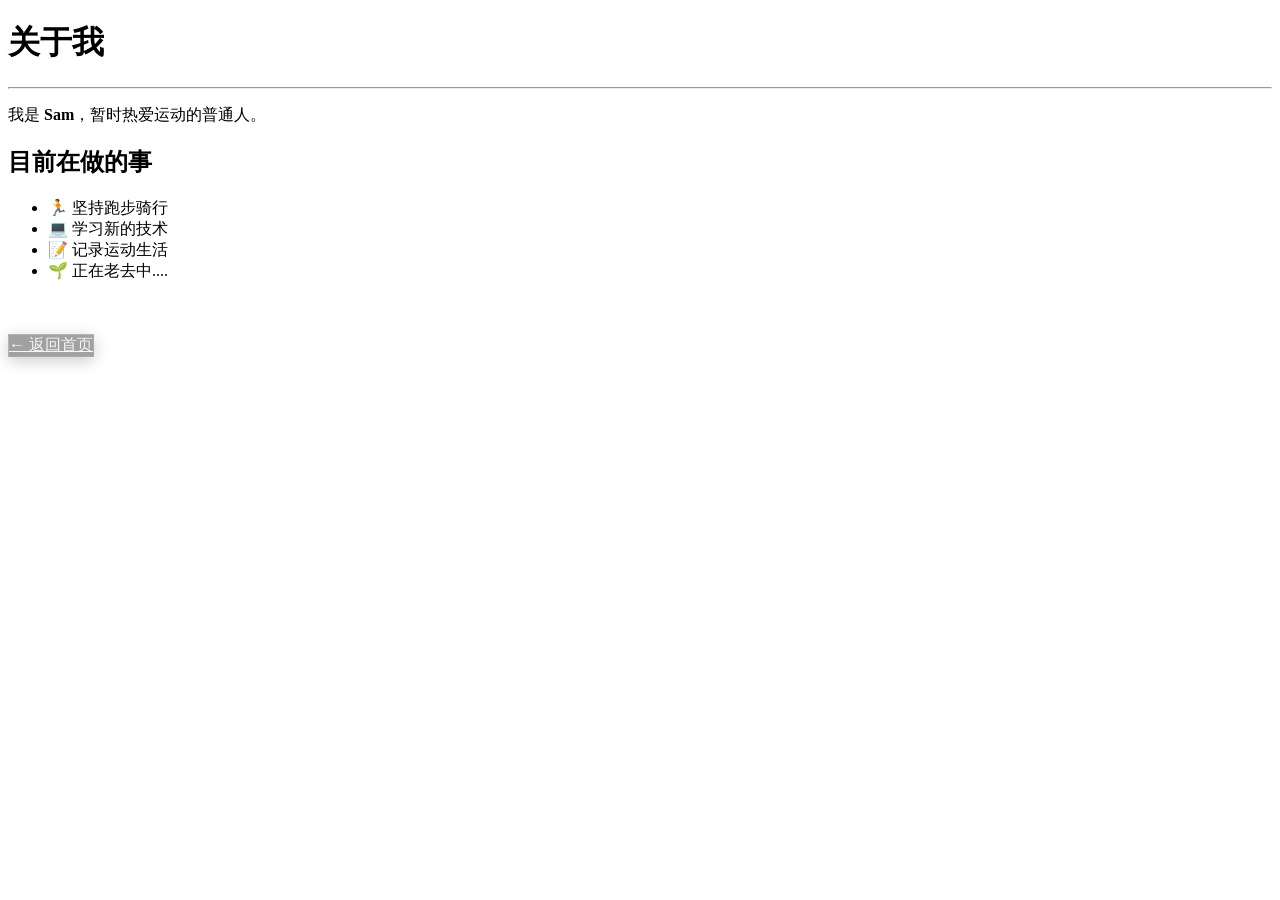
==== about.html @ e9f89d23 "Update website files, workflows, and new pages" ====
<!DOCTYPE html>
<html lang="zh-CN">
<head>
    <meta charset="utf-8">
    <meta http-equiv="X-UA-Compatible" content="IE=edge">
    <meta name="viewport" content="width=device-width, initial-scale=1">
    <meta name="description" content="Sam - 个人简介">
    <title>关于我 - Sam</title>

    <link rel="stylesheet" href="https://cdnjs.cloudflare.com/ajax/libs/font-awesome/6.6.0/css/all.min.css">
    <link rel="stylesheet" type="text/css" href="./assets/css/vno.css">
    <link rel="stylesheet" type="text/css" href="./assets/css/wakatime-theme.css">
    <link rel="icon" href="./favicon.ico">

    <style>
        .social-links {
            display: flex;
            flex-wrap: wrap;
            gap: 12px;
            margin-top: 15px;
        }
        .social-links a {
            display: inline-flex;
            align-items: center;
            gap: 8px;
            padding: 10px 18px;
            color: #fff;
            text-decoration: none;
            background: rgba(255,255,255,0.08);
            border-radius: 8px;
            transition: all 0.3s ease;
        }
        .social-links a:hover {
            background: rgba(255,255,255,0.15);
            transform: translateY(-3px);
        }
        @media (max-width: 768px) {
            .social-links a {
                padding: 12px 20px;
                flex: 1;
                justify-content: center;
            }
        }
    </style>
</head>

<body>
    <div class="panel-cover" id="panel">
        <div class="panel-main">
            <div class="panel-main__inner panel-inverted">
                <div class="panel-main__content">

                    <h1 class="panel-cover__title iUp">关于我</h1>
                    <hr class="panel-cover__divider iUp" />

                    <div class="about-content iUp">
                        <p>我是 <strong>Sam</strong>，暂时热爱运动的普通人。</p>
                        <h2>目前在做的事</h2>
                        <ul>
                            <li>🏃 坚持跑步骑行</li>
                            <li>💻 学习新的技术</li>
                            <li>📝 记录运动生活</li>
                            <li>🌱 正在老去中....</li>
                        </ul>
<div class="social-links"> 
    <a href="https://github.com/sam579736/" title="GitHub" target="_blank" rel="noopener noreferrer"> <i class="fa-brands fa-github fa-lg"></i></a>
    <a href="https://x.com/samxwordone" target="_blank" rel="noopener noreferrer"><i class="fa-brands fa-x-twitter"></i></a>
    <a href="https://t.me/sam579736" target="_blank" rel="noopener noreferrer"><i class="fa-brands fa-telegram"></i></a>
    <a href="https://wa.me/qr/XKTKGVBDPCMCJ1" target="_blank" rel="noopener noreferrer"><i class="fa-brands fa-whatsapp"></i></a>
    <a href="https://ww.facebook.com/sam579736" target="_blank" rel="noopener noreferrer"><i class="fa-brands fa-facebook"></i></a>
    <a href="https://www.instagram.com/samisgmcc" target="_blank" rel="noopener noreferrer"><i class="fa-brands fa-instagram"></i></a>
    <a href="http://wpa.qq.com/msgrd?v=3&uin=579736&site=qq&menu=yes" target="_blank" rel="noopener noreferrer"><i class="fa-brands fa-qq"></i></a>
    <a href="https://www.kdocs.cn/l/cgbhH6VFXrf4" target="_blank" rel="noopener noreferrer"><i class="fa-brands fa-leanpub"></i></a>   
    <a href="https://www.reddit.com/r/sam579736" target="_blank" rel="noopener noreferrer"><i class="fa-brands fa-reddit"></i></a>
    <a href="mailto:579736#qq.com" onclick="this.href = this.href.replace('#', '@')" title="发送邮件"><i class="fa-solid fa-envelope"></i></a>
</div>
                    </div>

                    <div class="back-home iUp">
                        <a href="/" class="blog-button">← 返回首页</a>
                    </div>

                </div>
            </div>
            <div class="panel-cover--overlay cover-slate"></div>
        </div>
    </div>

    <!-- 引入 JS 文件 -->
    <script type="text/javascript" src="./assets/js/main.js"></script>
    <!-- <script type="text/javascript" src="./assets/js/theme-loader.js"></script> -->

    <!-- 手动触发背景切换（关键修复） -->
    <script>
        window.addEventListener('load', function() {
            // 强制执行主题加载
            if (typeof loadConfig === 'function') {
                loadConfig();
            } else if (window.WAKATIME_CONFIG) {
                applyTheme(window.WAKATIME_CONFIG);
            }
            console.log('🎨 关于页面背景切换已触发');
        });
    </script>
</body>
</html>
---- assets/css/wakatime-theme.css ----
/* WakaTime Theme Styles - Refined Glassmorphism Version */

/* Theme Color Variable (Injected by JS) */
:root {
  --wakatime-theme-color: #ffffff;
}

/* 1. Avatar Glow: Dynamic Pulse based on Energy */
.js-avatar {
  transition: all 0.5s ease;
  border: 2px solid transparent; /* Prepare for border transition */
  border-radius: 50%; /* Ensure circular border */
}

/* Fix for square shadow issue */
.ih-item.circle .img {
  border-radius: 50% !important;
  box-shadow: none !important; /* Remove any existing box shadow from wrapper */
  background: transparent !important; /* Remove any background color */
}

.ih-item.circle {
  box-shadow: none !important;
  background: transparent !important;
}

.js-avatar.glowing {
  border-color: rgba(255, 255, 255, 0.2);
  box-shadow: 0 0 var(--glow-size, 20px) var(--wakatime-theme-color);
  animation: pulse var(--pulse-speed, 2s) ease-in-out infinite;
  border-radius: 50%; /* Ensure glow follows circle */
}

@keyframes pulse {
  0%, 100% {
    box-shadow: 0 0 15px var(--wakatime-theme-color);
    transform: scale(1);
  }
  50% {
    box-shadow: 0 0 25px var(--wakatime-theme-color);
    transform: scale(1.02);
  }
}

/* 2. Status Widget: Glassmorphism Capsule */
.wakatime-status {
  position: fixed;
  bottom: 25px;
  right: 25px;
  z-index: 1000;
  
  /* Glassmorphism Base */
  background: rgba(20, 20, 20, 0.4); /* Darker, neutral base */
  backdrop-filter: blur(12px);
  -webkit-backdrop-filter: blur(12px);
  border: 1px solid rgba(255, 255, 255, 0.1);
  border-left: 1px solid rgba(255, 255, 255, 0.2);
  border-top: 1px solid rgba(255, 255, 255, 0.2);
  box-shadow: 0 8px 32px 0 rgba(0, 0, 0, 0.3);
  
  /* Shape & Spacing */
  padding: 8px 16px;
  border-radius: 30px;
  
  /* Typography */
  font-family: -apple-system, BlinkMacSystemFont, "Segoe UI", Roboto, "Helvetica Neue", Arial, sans-serif;
  font-size: 13px;
  color: rgba(255, 255, 255, 0.9);
  letter-spacing: 0.5px;
  
  /* Transition */
  transition: all 0.4s cubic-bezier(0.25, 0.8, 0.25, 1);
  cursor: default;
}

/* Hover Effect for Widget */
.wakatime-status:hover {
  background: rgba(30, 30, 30, 0.6);
  border-color: var(--wakatime-theme-color);
  box-shadow: 0 8px 32px 0 rgba(0, 0, 0, 0.4), 0 0 10px var(--wakatime-theme-color);
  transform: translateY(-2px);
}

/* Status Content Layout */
.wt-status {
  display: flex;
  align-items: center;
  gap: 8px;
}

/* Emoji Styling */
.wt-emoji {
  font-size: 16px;
  filter: drop-shadow(0 0 5px rgba(0,0,0,0.5));
}

/* Text Highlight */
.wt-text {
  font-weight: 500;
  text-shadow: 0 1px 2px rgba(0,0,0,0.5);
}

/* 3. Navigation Buttons: Glassmorphism */
.blog-button {
  /* Glassmorphism Base */
  background: rgba(20, 20, 20, 0.4);
  backdrop-filter: blur(12px);
  -webkit-backdrop-filter: blur(12px);
  border: 1px solid rgba(255, 255, 255, 0.1);
  border-left: 1px solid rgba(255, 255, 255, 0.2);
  border-top: 1px solid rgba(255, 255, 255, 0.2);
  box-shadow: 0 4px 16px 0 rgba(0, 0, 0, 0.2);
  
  /* Reset/Override existing styles */
  color: rgba(255, 255, 255, 0.9);
  text-shadow: none;
  transition: all 0.3s cubic-bezier(0.25, 0.8, 0.25, 1);
  
  /* Ensure consistent spacing */
  display: inline-block;
}

/* Fix for profile picture link button (which also has class .blog-button) */
.ih-item.circle .blog-button {
  background: transparent !important;
  backdrop-filter: none !important;
  border: none !important;
  box-shadow: none !important;
  padding: 0 !important;
  margin: 0 !important;
  display: block !important;
  width: 100%;
  height: 100%;
  border-radius: 50%; /* Ensure it follows circle shape */
}

/* Button Accents (Hover) - Unified with Status Widget */
.navigation__item .blog-button:hover,
.btn-mobile-menu__icon:hover {
  background: rgba(30, 30, 30, 0.6);
  /* Keep text color white, only add glow */
  color: rgba(255, 255, 255, 0.95) !important;
  border-color: var(--wakatime-theme-color) !important;
  /* Add colored shadow glow */
  box-shadow: 0 8px 32px 0 rgba(0, 0, 0, 0.4), 0 0 10px var(--wakatime-theme-color);
  transform: translateY(-2px);
  opacity: 1;
}

/* Social Icons Hover - Keep original behavior but match glow */
.navigation__item a:not(.blog-button):hover {
  color: var(--wakatime-theme-color) !important;
  text-shadow: 0 0 8px var(--wakatime-theme-color);
  background: transparent !important;
  box-shadow: none !important;
  transform: translateY(-2px);
}

/* Exclude the profile picture button from hover effects */
.ih-item.circle .blog-button:hover {
  background: transparent !important;
  box-shadow: none !important;
  transform: none !important;
}

/* 4. Subtitle Accent (Subtle) */
.panel-cover__subtitle {
  transition: color 0.5s ease;
}
.panel-cover__subtitle:hover {
  color: var(--wakatime-theme-color);
}

/* 5. Particles: Subtle Background Ambience */
.particle-container {
  position: absolute; /* Changed from fixed to absolute to stay within panel if needed */
  top: 0;
  left: 0;
  width: 100%;
  height: 100%;
  pointer-events: none;
  z-index: 0; /* Behind content */
  overflow: hidden;
}

.particle {
  position: absolute;
  width: 3px;
  height: 3px;
  background: var(--wakatime-theme-color);
  border-radius: 50%;
  opacity: 0.6;
  box-shadow: 0 0 4px var(--wakatime-theme-color);
  animation: float 15s infinite ease-in-out;
}

@keyframes float {
  0% {
    transform: translateY(100vh) translateX(0) rotate(0deg);
    opacity: 0;
  }
  10% {
    opacity: 0.6;
  }
  90% {
    opacity: 0.6;
  }
  100% {
    transform: translateY(-10vh) translateX(20px) rotate(360deg);
    opacity: 0;
  }
}

/* Typing Effect for High Energy */
.typing-effect {
  overflow: hidden;
  border-right: 2px solid var(--wakatime-theme-color);
  white-space: nowrap;
  animation: blink-caret 0.75s step-end infinite;
}

@keyframes blink-caret {
  from, to { border-color: transparent; }
  50% { border-color: var(--wakatime-theme-color); }
}

/* Mobile Adjustments */
@media (max-width: 768px) {
  .wakatime-status {
    bottom: 15px;
    right: 15px;
    font-size: 11px;
    padding: 6px 12px;
    backdrop-filter: blur(8px);
    -webkit-backdrop-filter: blur(8px);
  }
  
  .wt-emoji {
    font-size: 14px;
  }
}

/* =========================================
   Weekly Stats Modal (Cyber Minimalism)
   ========================================= */

.weekly-modal {
  position: fixed;
  top: 0;
  left: 0;
  width: 100vw;
  height: 100vh;
  z-index: 9999;
  display: flex;
  justify-content: center;
  align-items: center;
  opacity: 0;
  pointer-events: none;
  transition: opacity 0.2s ease;
  font-family: 'JetBrains Mono', 'Fira Code', monospace; /* Monospace is key */
}

.weekly-modal.show {
  opacity: 1;
  pointer-events: auto;
}

.modal-backdrop {
  position: absolute;
  width: 100%;
  height: 100%;
  background: rgba(0, 0, 0, 0.5); /* Lighter dark backdrop */
  backdrop-filter: blur(2px);
}

/* Modal Container: The Console */
.modal-content {
  position: relative;
  width: 90%;
  max-width: 420px;
  background: #09090b; /* Almost black */
  border: 1px solid #333;
  border-radius: 4px; /* Sharp corners */
  padding: 0;
  box-shadow: 0 20px 60px rgba(0,0,0,0.5);
  
  /* Initial State (Match .iUp style) */
  opacity: 0;
  transform: translate3d(0, 80px, 0);
  transition: all 1s cubic-bezier(0.19, 1, 0.22, 1); /* Slightly faster than 2s for modal */
  
  color: #eee;
  overflow: hidden;
}

.weekly-modal.show .modal-content {
  /* Final State (Match .iUp.up style) */
  opacity: 1;
  transform: translate3d(0, 0, 0);
}

/* Header: Asymmetric Layout */
.modal-header {
  display: flex;
  justify-content: space-between;
  align-items: center;
  padding: 20px 24px;
  border-bottom: 1px solid #222;
  background: #0e0e10;
}

.modal-header h2 {
  font-size: 0.9em;
  margin: 0;
  font-weight: 400;
  color: #666;
  text-transform: uppercase;
  letter-spacing: 1px;
}

.ai-badge {
  font-size: 0.75em;
  color: var(--badge-color);
  text-shadow: 0 0 8px var(--badge-color);
  font-weight: 700;
  letter-spacing: 0.5px;
  text-transform: uppercase;
  display: flex;
  align-items: center;
  gap: 6px;
}

.ai-badge::before {
  content: '';
  display: block;
  width: 6px;
  height: 6px;
  background: var(--badge-color);
  border-radius: 50%;
  box-shadow: 0 0 5px var(--badge-color);
}

/* Close Button */
.close-btn {
  position: absolute;
  top: 10px;
  right: 10px;
  display: none; /* Minimalist UI doesn't need explicit close usually, but let's keep it clean */
}

/* Chart: The Monitor */
.weekly-chart-container {
  height: 160px;
  padding: 24px;
  background: #050505;
  position: relative;
  border-bottom: 1px solid #222;
}

.weekly-chart-container svg {
  width: 100%;
  height: 100%;
  overflow: visible;
}

/* AI Terminal */
.ai-insight {
  padding: 24px;
  background: #0a0a0a;
  border-bottom: 1px solid #222;
  position: relative;
}

.ai-insight::before {
  content: '>';
  position: absolute;
  left: 24px;
  top: 24px;
  color: #444;
  font-weight: bold;
}

.ai-insight h3 {
  display: none; /* Hide title for terminal look */
}

.ai-insight p {
  margin: 0 0 0 20px;
  font-size: 0.85em;
  line-height: 1.6;
  color: #aaa;
}

/* Metrics Grid */
.stats-grid {
  display: grid;
  grid-template-columns: 1fr 1fr 1fr;
  background: #222; /* Gap color */
  gap: 1px;
  border-bottom: 1px solid #222;
}

.stat-item {
  background: #0e0e10;
  padding: 20px 10px;
  text-align: center;
  display: flex;
  flex-direction: column;
  gap: 5px;
}

.stat-item .val {
  font-size: 1.4em;
  font-weight: 300;
  color: #fff;
  letter-spacing: -0.5px;
}

.stat-item .key {
  font-size: 0.6em;
  color: #555;
  text-transform: uppercase;
  letter-spacing: 1px;
}
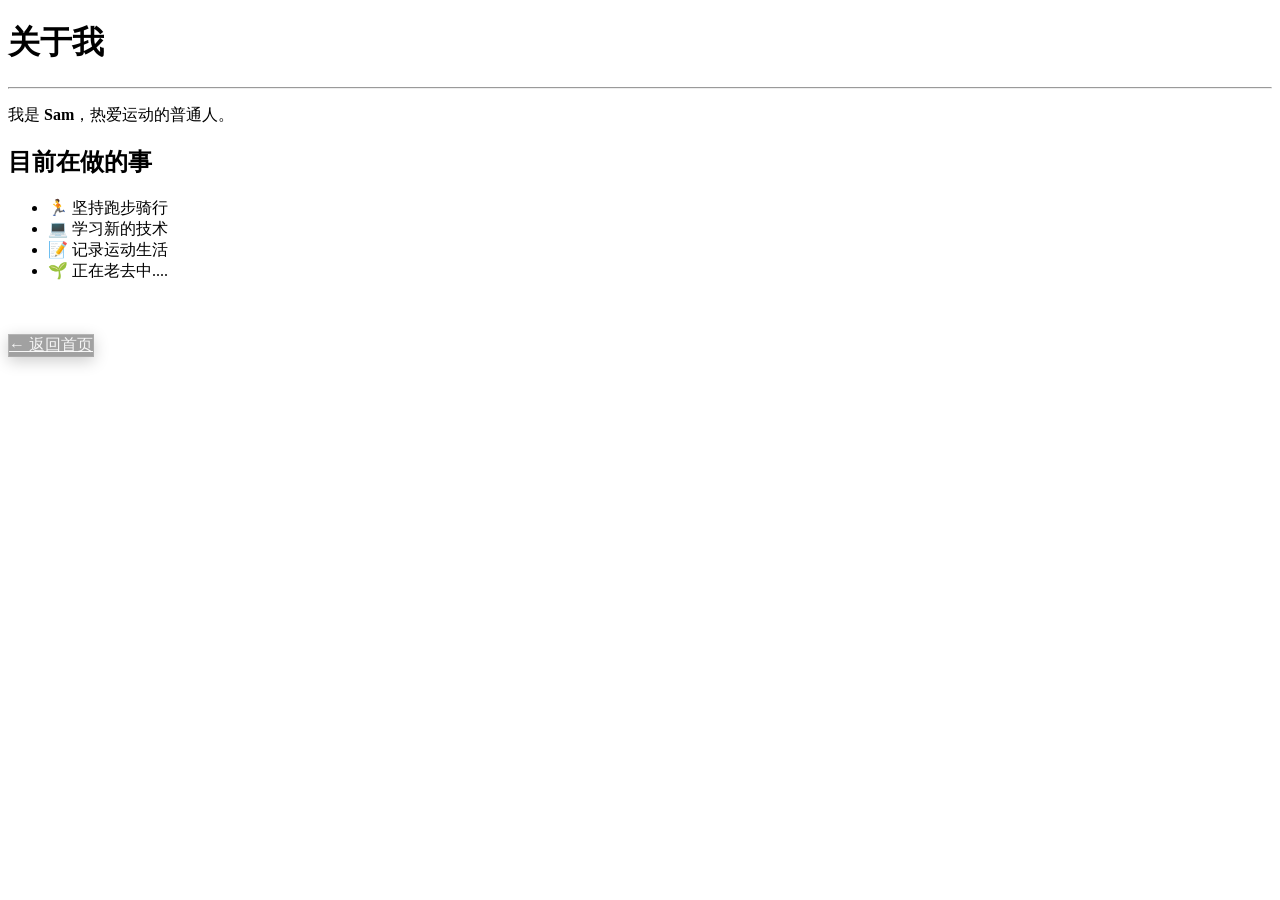
==== commit 3c1ec52b: "Update personal description in about.html" ====
--- a/about.html
+++ b/about.html
@@ -54,7 +54,7 @@
                     <hr class="panel-cover__divider iUp" />
 
                     <div class="about-content iUp">
-                        <p>我是 <strong>Sam</strong>，暂时热爱运动的普通人。</p>
+                        <p>我是 <strong>Sam</strong>，热爱运动的普通人。</p>
                         <h2>目前在做的事</h2>
                         <ul>
                             <li>🏃 坚持跑步骑行</li>
@@ -103,4 +103,4 @@
         });
     </script>
 </body>
-</html>+</html>
